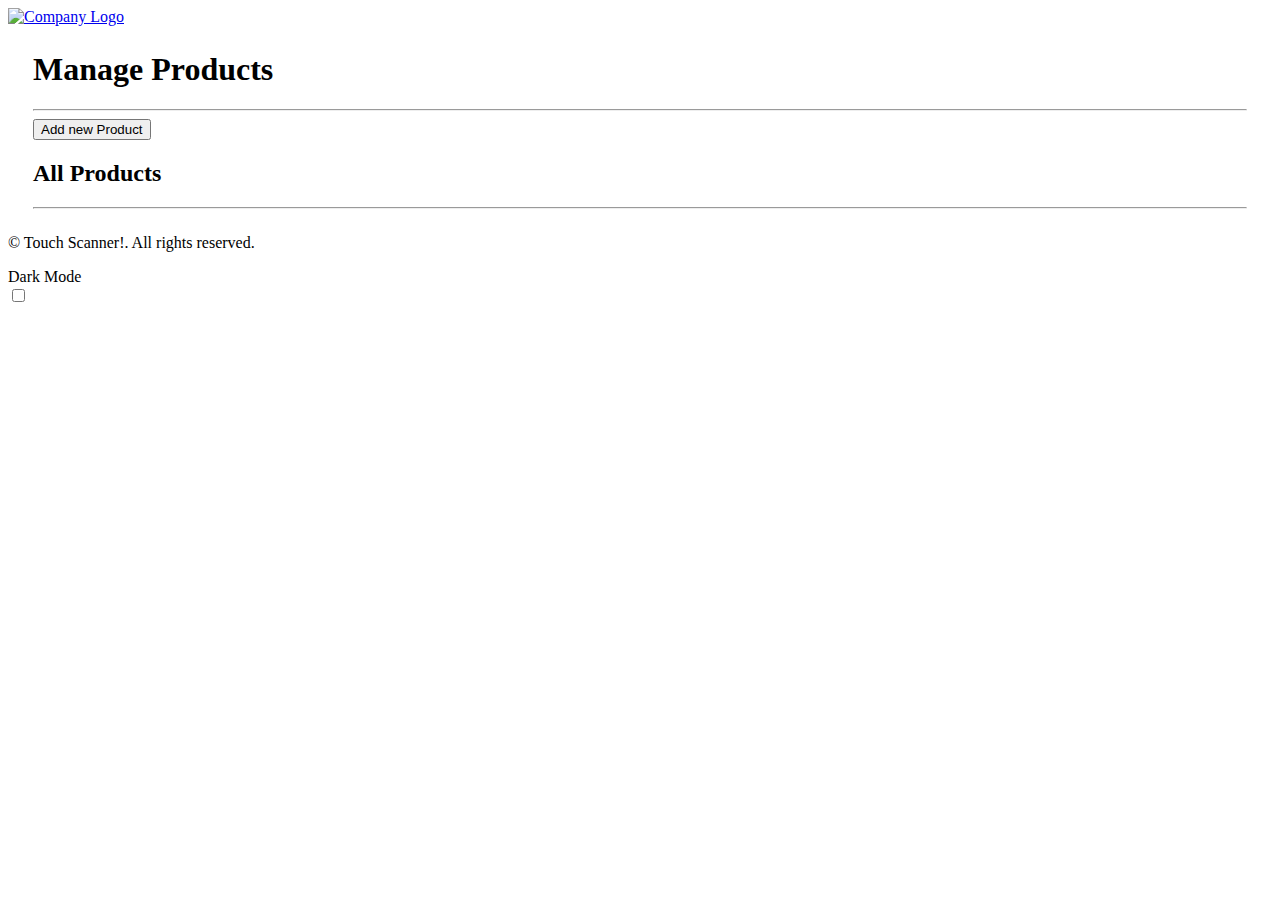
==== seller.html @ a9e8017b "Added seller and edit product page" ====
<!DOCTYPE html>
<html>
<head>
  <title>
    Seller Interface
  </title>
  <link rel="icon" href="../static/img/logo.png" th:src="@{/img/logo.png}">
  <link rel="stylesheet" href="../static/main.css" type="text/css" th:href="@{/main.css}">
  <link rel="stylesheet" type="text/css" href="../static/profile.css" th:href="@{/main.css}">
</head>
<body>
    <header>
        <a th:href="@{/}" href="/Touchit/templates/main.html?_ijt=8nv4k5sgt2rormobgmivm23if0&_ij_reload=RELOAD_ON_SAVE" class="logo">
            <img th:src="@{/img/logo.png}" src="../static/img/logo.png" alt="Company Logo">
        </a>
        <script>
            // Retrieve the preferred mode from local storage and apply it on page load
            window.addEventListener("DOMContentLoaded", function () {
            const preferredMode = localStorage.getItem('mode');
            const body = document.body;

            if (preferredMode === 'dark') {
                body.classList.add('dark-mode');
                document.getElementById("darkModeToggle").checked = true;
            }
            });
        </script>
        <script src="../static/darkmode.js" defer></script>
    </header>
    
    <div style="margin: 25px">
        <h1>
            Manage Products
        </h1>
        <hr />
        <button>
            Add new Product
        </button>
        <h2>
            All Products
        </h2>
        <hr />
        <div>
            
        </div>
    </div>
    
    <footer class="footer">
        <p>&copy; Touch Scanner!. All rights reserved.</p>
        <div class="dark-mode-toggle">
            <div class="toggle-message">Dark Mode</div>
            <input type="checkbox" id="darkModeToggle" class="toggle-checkbox">
            <label for="darkModeToggle" class="toggle-label"></label>
        </div>
    </footer>
</body>
</html>
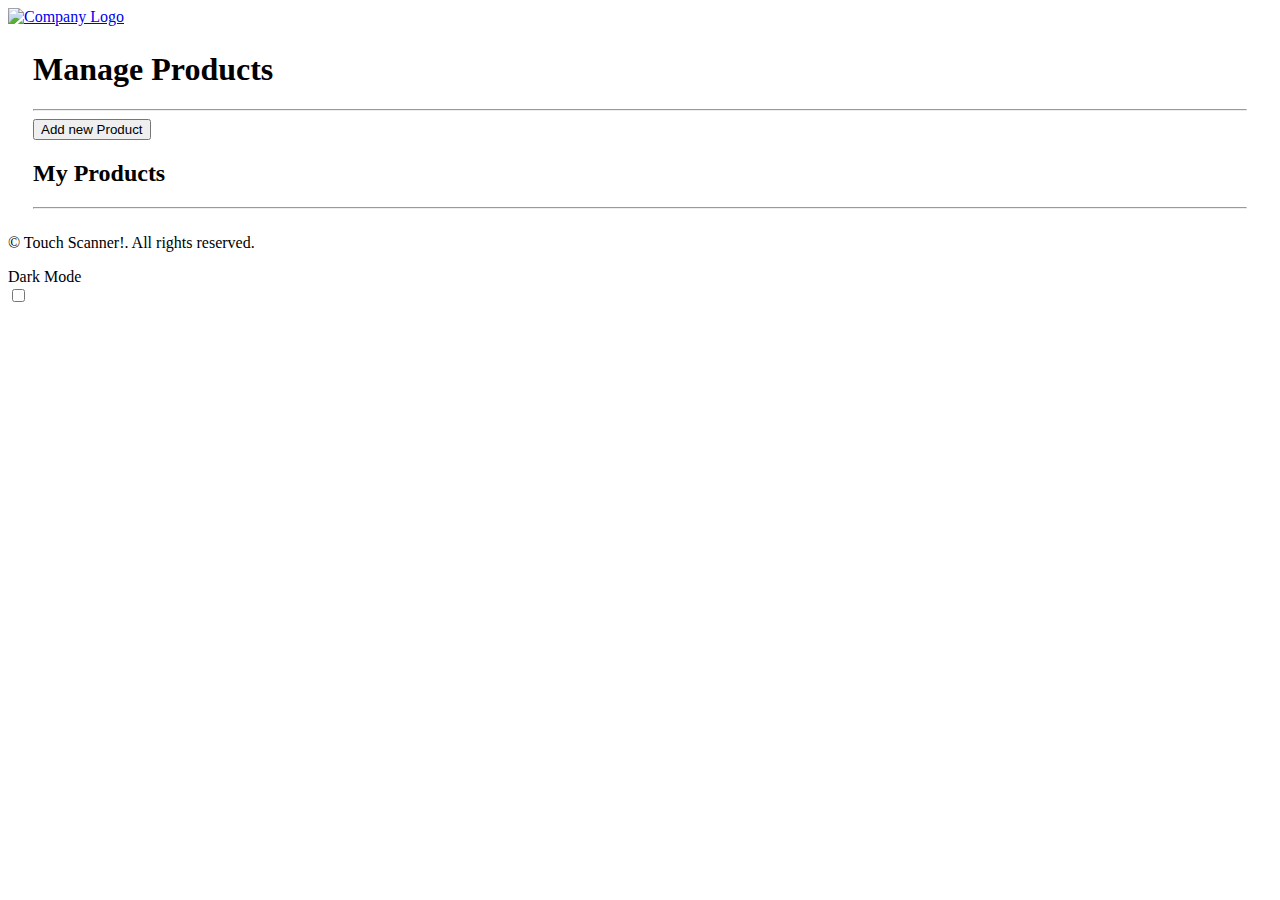
==== commit 6f10ae64: "Added edit product page" ====
--- a/seller.html
+++ b/seller.html
@@ -1,17 +1,15 @@
 <!DOCTYPE html>
 <html>
 <head>
-  <title>
-    Seller Interface
-  </title>
-  <link rel="icon" href="../static/img/logo.png" th:src="@{/img/logo.png}">
-  <link rel="stylesheet" href="../static/main.css" type="text/css" th:href="@{/main.css}">
-  <link rel="stylesheet" type="text/css" href="../static/profile.css" th:href="@{/main.css}">
+  <title>Seller Page</title>
+  <link rel="icon" href="img/logo.png">
+  <link rel="stylesheet" href="css/main.css" type="text/css">
+  <link rel="stylesheet" type="text/css" href="css/profile.css">
 </head>
 <body>
     <header>
-        <a th:href="@{/}" href="/Touchit/templates/main.html?_ijt=8nv4k5sgt2rormobgmivm23if0&_ij_reload=RELOAD_ON_SAVE" class="logo">
-            <img th:src="@{/img/logo.png}" src="../static/img/logo.png" alt="Company Logo">
+        <a href="index.html?_ijt=8nv4k5sgt2rormobgmivm23if0&_ij_reload=RELOAD_ON_SAVE" class="logo">
+            <img src="img/logo.png" alt="Company Logo">
         </a>
         <script>
             // Retrieve the preferred mode from local storage and apply it on page load
@@ -25,7 +23,7 @@
             }
             });
         </script>
-        <script src="../static/darkmode.js" defer></script>
+        <script src="js/darkmode.js" defer></script>
     </header>
     
     <div style="margin: 25px">
@@ -33,11 +31,13 @@
             Manage Products
         </h1>
         <hr />
-        <button>
-            Add new Product
-        </button>
+        <a href="editProduct.html?_ijt=4ugeebq784iuj0khd35jk1s02t&_ij_reload=RELOAD_ON_SAVE">
+            <button>
+                Add new Product
+            </button>
+        </a>
         <h2>
-            All Products
+            My Products
         </h2>
         <hr />
         <div>
@@ -52,6 +52,6 @@
             <input type="checkbox" id="darkModeToggle" class="toggle-checkbox">
             <label for="darkModeToggle" class="toggle-label"></label>
         </div>
-    </footer>
+    </footer>       
 </body>
 </html>
